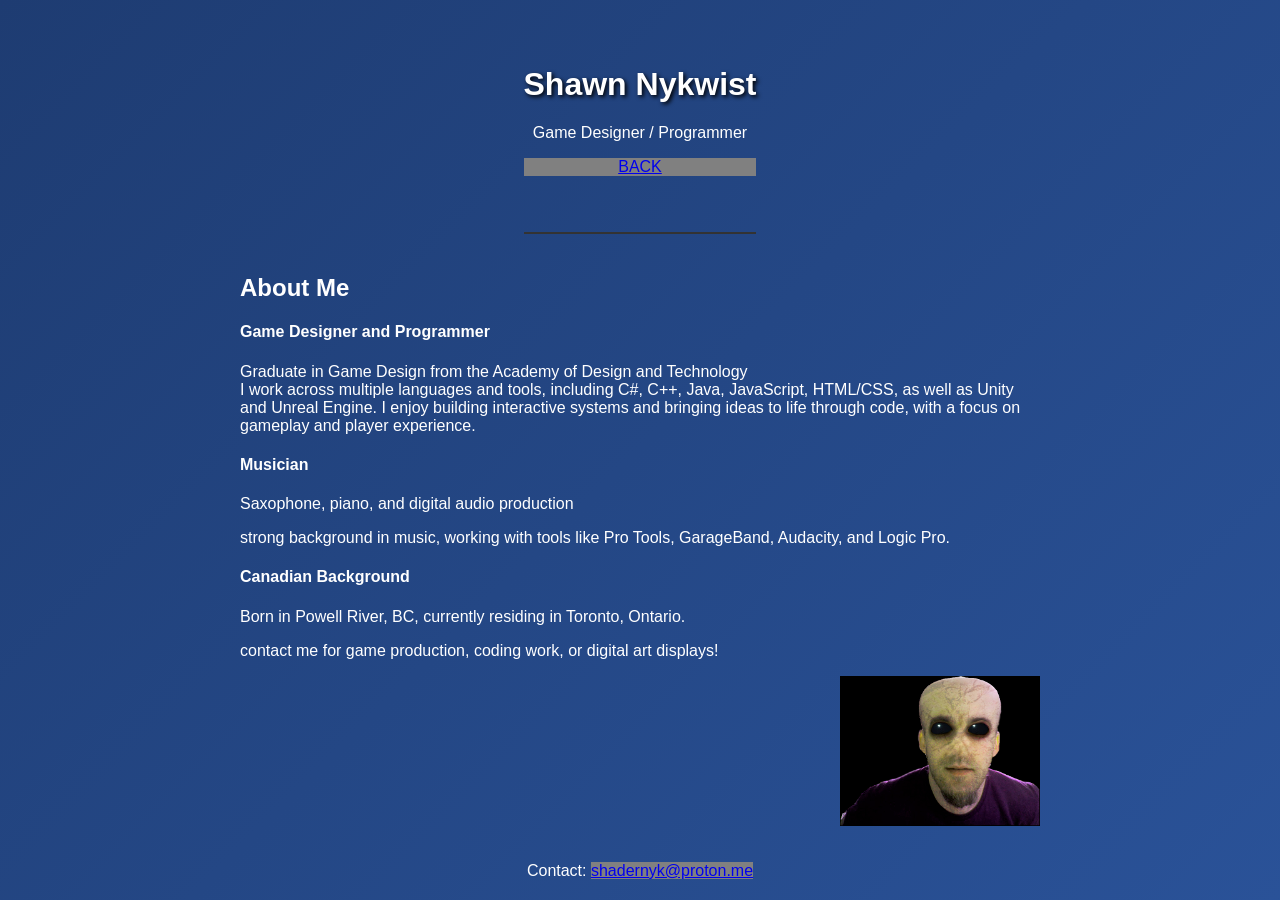
==== indexBio.html @ a0da4483 "Change image tag and class for alien picture Updated image tag for alien picture and modified classe" ====
<!DOCTYPE html>
<html lang="en">
          
<head>
    <meta charset="UTF-8">
    <meta name="viewport" content="width=device-width, initial-scale=1.0">
    <title>Game Designer</title>
    <link rel="stylesheet" href="style.css"> 
     <link rel="stylesheet" href="https://www.w3schools.com/w3css/5/w3.css">
<style>
a:link {
  background-color: grey;
}
 a:hover {
  background-color: white;
}
</style>
</head>
<body>
    <header>
        <h1>Shawn Nykwist</h1>
        <p>Game Designer / Programmer</p>
          <a href="index.html">
         <p style="background-color:grey;"> BACK</p>
          </a>
    </header>
    
    <section id="about">
        <h2>About Me</h2>
         <h4>Game Designer and Programmer</h4>   
        <p> Graduate in Game Design from the Academy of Design and Technology<br>
       I work across multiple languages and tools, including C#, C++, Java, JavaScript, 
          HTML/CSS, as well as Unity and Unreal Engine. I enjoy building interactive systems and bringing 
                  ideas to life through code, with a focus on gameplay and player experience.    
        </p>
    
       <h4>Musician</h4>
              <p>Saxophone, piano, and digital audio production</p>
          <p>strong background in music, working with tools like Pro Tools, GarageBand, Audacity, and Logic Pro.
        </p>
               <h4>Canadian Background</h4>
              <p>Born in Powell River, BC, currently residing in Toronto, Ontario. </p>
          <p>contact me for game production, coding work, or digital art displays!  </p>
         <img src="alienshawn.jpg" class="w3-round-large" alt="alien pic" width="200" style="float:right; margin-left:10px;">
           <!--   <img class="w3-circle" src="alienshawn.jpg" alt="alien" width="250" style="float:right; margin-left:10px;">-->
              
    </section>
    <footer>
              <!--   <p><a href="SHAWNNYKWIST_UNITY DEVELOPER.pdf" target="_blank">My Resume</a></p> -->
                <p>Contact: <a href="mailto:shadernyk@proton.me">shadernyk@proton.me</a></p>
   
    </footer>
</body>
</html>
---- style.css ----
body {
  background: linear-gradient(135deg, #1e3c72, #2a5298);
  color: #ffffff;
  font-family: 'Arial', sans-serif;
  margin: 0;
  padding: 20;
  min-height: 100vh; 
  display: flex;
  flex-direction: column;
  justify-content: center;
  align-items: center;
}

header {
    text-align: center;
    padding: 40px 0;
    border-bottom: 2px solid #333;
}
     
   h1 {
    color: white;
    text-shadow: 2px 2px 4px #000000;
  }
.frameGrowth{
border-style:none;
  transition:border-style 0.3s;
}
.frameGrowth:hover {
  /* width: 300px; */
  
  border-style: dotted;
}
.frameGrowth .hoverText {
  opacity: 0;
  transition: opacity 0.3s;
  text-align: right;
  padding: 10px 40px;
}
.frameGrowth:hover .hoverText {
  opacity: 1;  
}
section {
  margin: 20px 0; /* Reduced margin for better alignment */
  width: 100%;
  max-width: 800px; /* Optional: limits width for better layout */
  padding: 0 20px;
}
#peace-image {
  transform: rotate(180deg);
  
}
#project-image{
  /*resize image-set only one dimension, height will match to preserve ratio*/
  /*add hover effect? */
width:200px;
}

.project {
  border: 1px solid #ddd;
  padding: 20px;
  margin: 20px 0; 
  border-radius: 5px;
  width: 100%;
  box-sizing: border-box;
}

.project_a {
    margin-right: 15px;
    color: #0066cc;
}
.project_b {
   padding-left: 20px; 
    margin-left: 15px;
    border: 1px solid #ddd;
    border-radius: 5px;
    <!-- color: #0066cc; -->
}
    canvas {
  display: block;
}
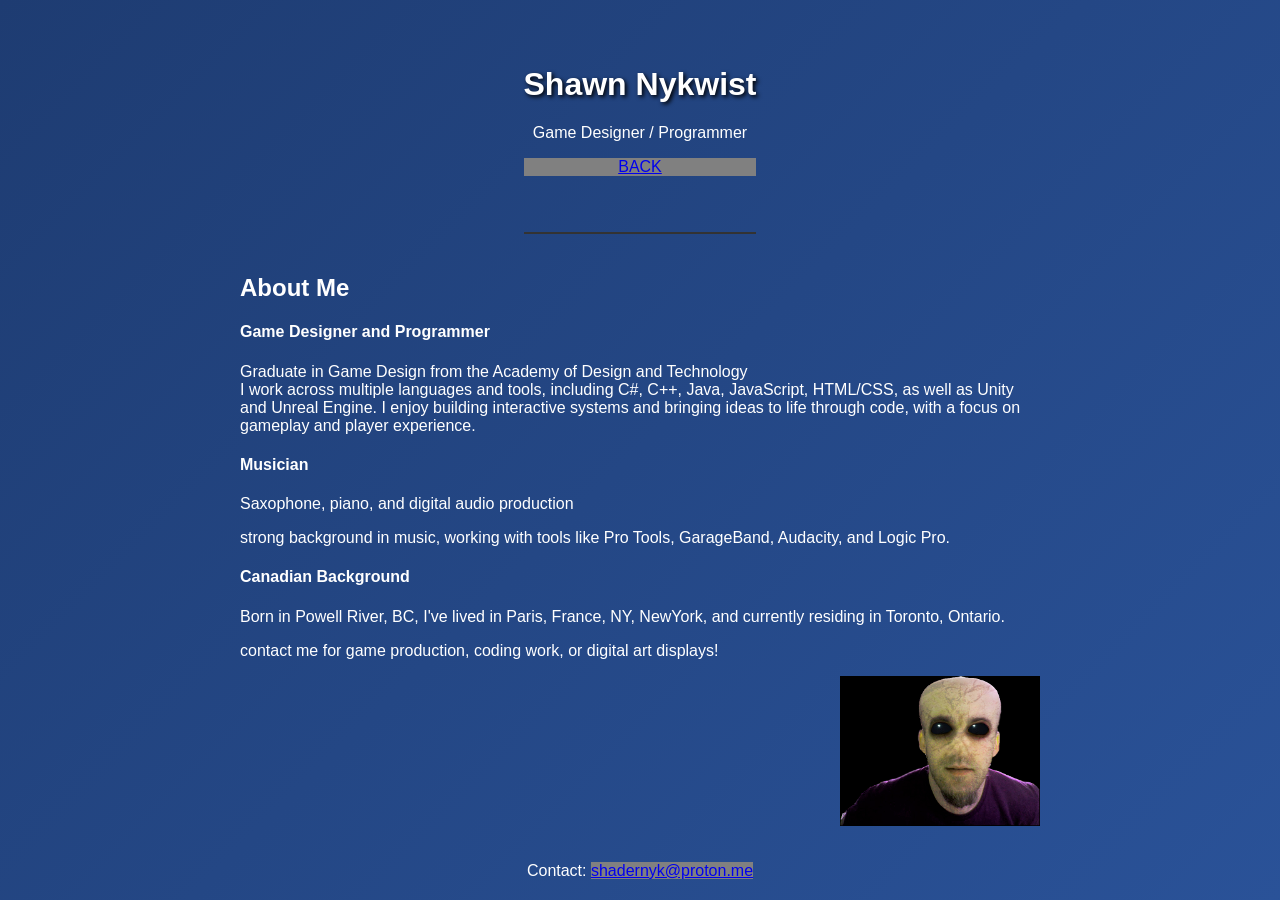
==== commit 2f28b0ab: "Revise biography with additional locations Updated location history in bio section." ====
--- a/indexBio.html
+++ b/indexBio.html
@@ -40,9 +40,9 @@
           <p>strong background in music, working with tools like Pro Tools, GarageBand, Audacity, and Logic Pro.
         </p>
                <h4>Canadian Background</h4>
-              <p>Born in Powell River, BC, currently residing in Toronto, Ontario. </p>
+              <p>Born in Powell River, BC, I've lived in Paris, France, NY, NewYork, and currently residing in Toronto, Ontario. </p>
           <p>contact me for game production, coding work, or digital art displays!  </p>
-         <img src="alienshawn.jpg" class="w3-round-large" alt="alien pic" width="200" style="float:right; margin-left:10px;">
+         <img src="alienshawn.jpg" class="w3-round-xlarge" alt="alien pic" width="200" style="float:right; margin-left:10px;">
            <!--   <img class="w3-circle" src="alienshawn.jpg" alt="alien" width="250" style="float:right; margin-left:10px;">-->
               
     </section>
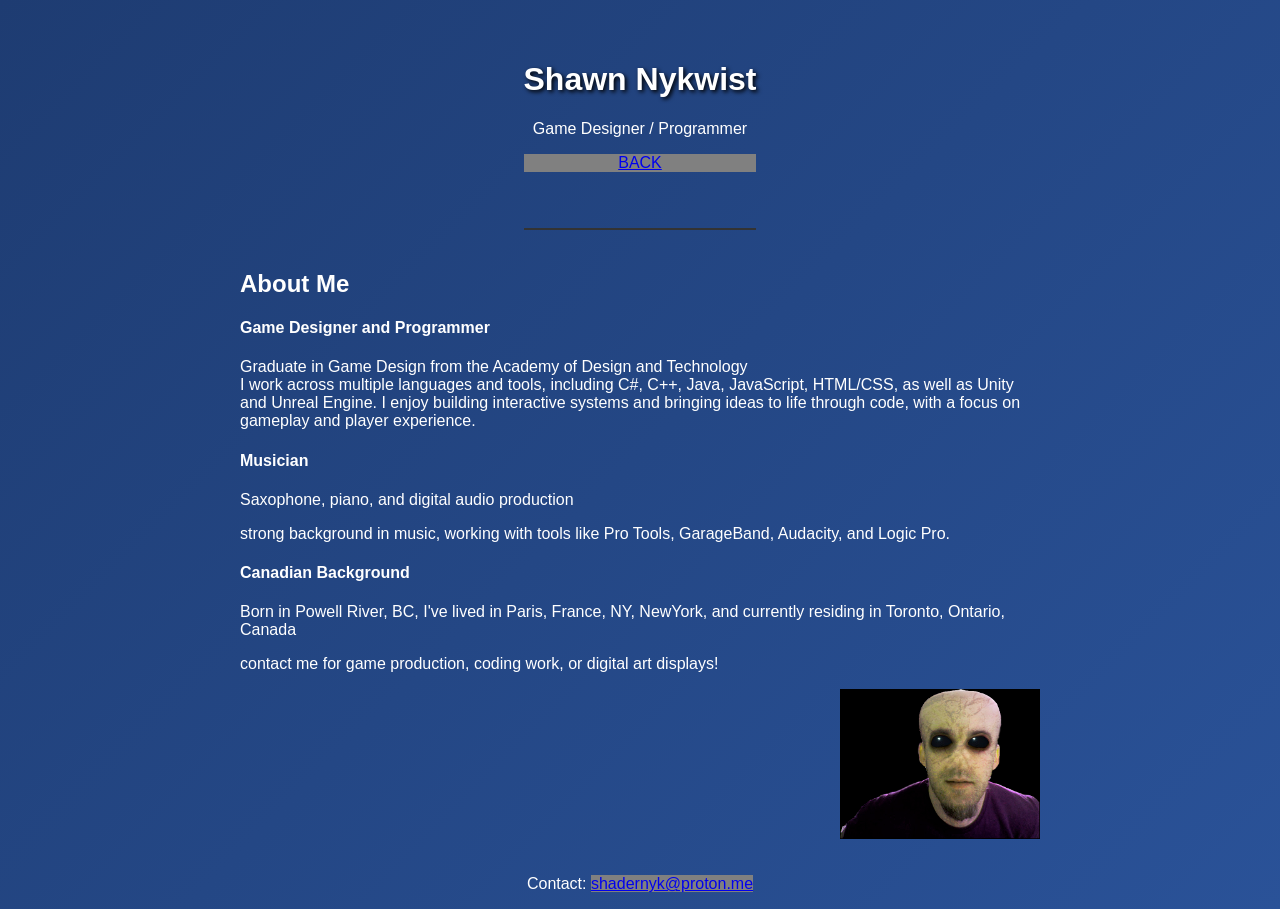
==== commit 424c9aa0: "Add 'Canada' to location description" ====
--- a/indexBio.html
+++ b/indexBio.html
@@ -40,7 +40,7 @@
           <p>strong background in music, working with tools like Pro Tools, GarageBand, Audacity, and Logic Pro.
         </p>
                <h4>Canadian Background</h4>
-              <p>Born in Powell River, BC, I've lived in Paris, France, NY, NewYork, and currently residing in Toronto, Ontario. </p>
+              <p>Born in Powell River, BC, I've lived in Paris, France, NY, NewYork, and currently residing in Toronto, Ontario, Canada </p>
           <p>contact me for game production, coding work, or digital art displays!  </p>
          <img src="alienshawn.jpg" class="w3-round-xlarge" alt="alien pic" width="200" style="float:right; margin-left:10px;">
            <!--   <img class="w3-circle" src="alienshawn.jpg" alt="alien" width="250" style="float:right; margin-left:10px;">-->
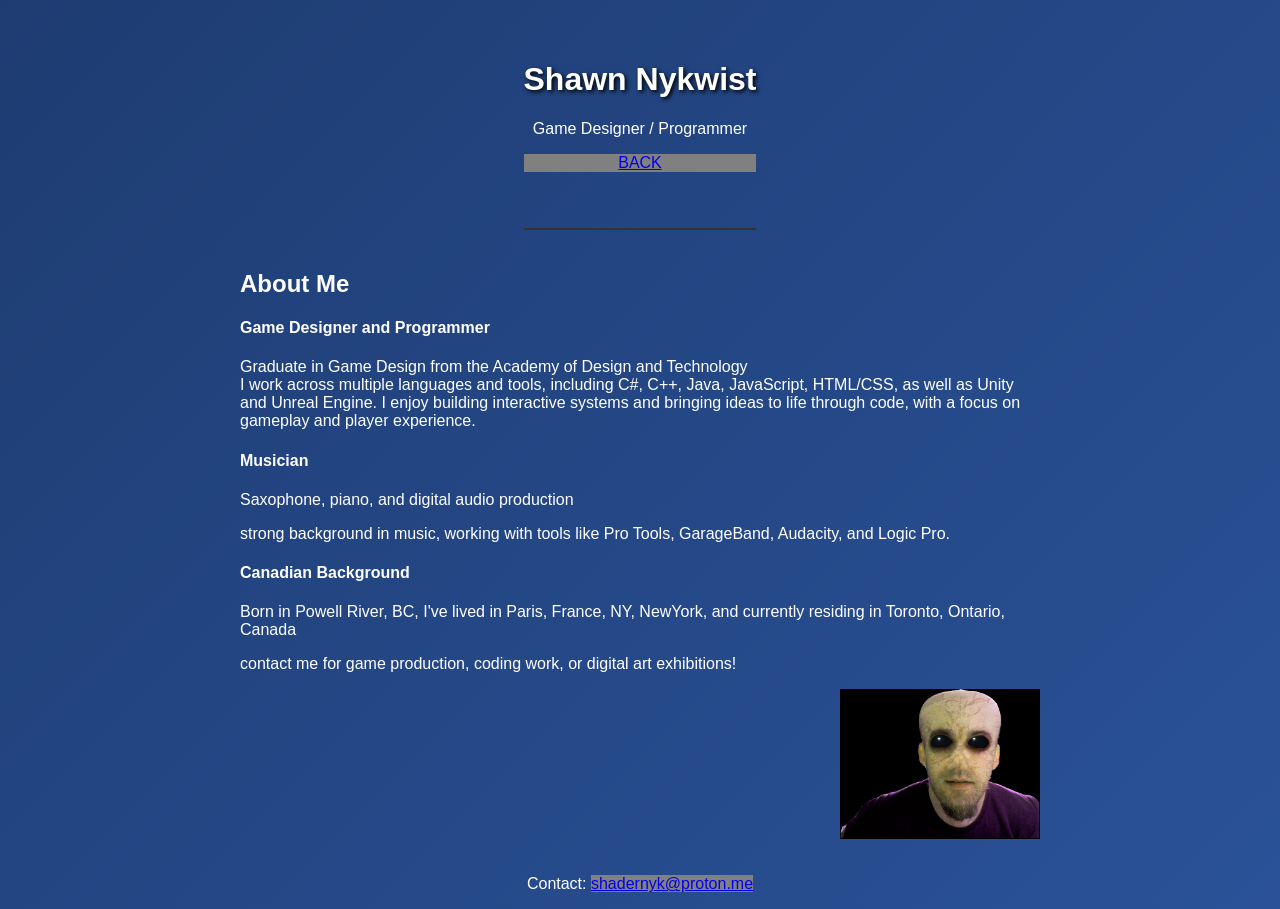
==== commit 8f1d5005: "Update text from 'displays' to 'exhibitions'" ====
--- a/indexBio.html
+++ b/indexBio.html
@@ -41,7 +41,7 @@
         </p>
                <h4>Canadian Background</h4>
               <p>Born in Powell River, BC, I've lived in Paris, France, NY, NewYork, and currently residing in Toronto, Ontario, Canada </p>
-          <p>contact me for game production, coding work, or digital art displays!  </p>
+          <p>contact me for game production, coding work, or digital art exhibitions!  </p>
          <img src="alienshawn.jpg" class="w3-round-xlarge" alt="alien pic" width="200" style="float:right; margin-left:10px;">
            <!--   <img class="w3-circle" src="alienshawn.jpg" alt="alien" width="250" style="float:right; margin-left:10px;">-->
               
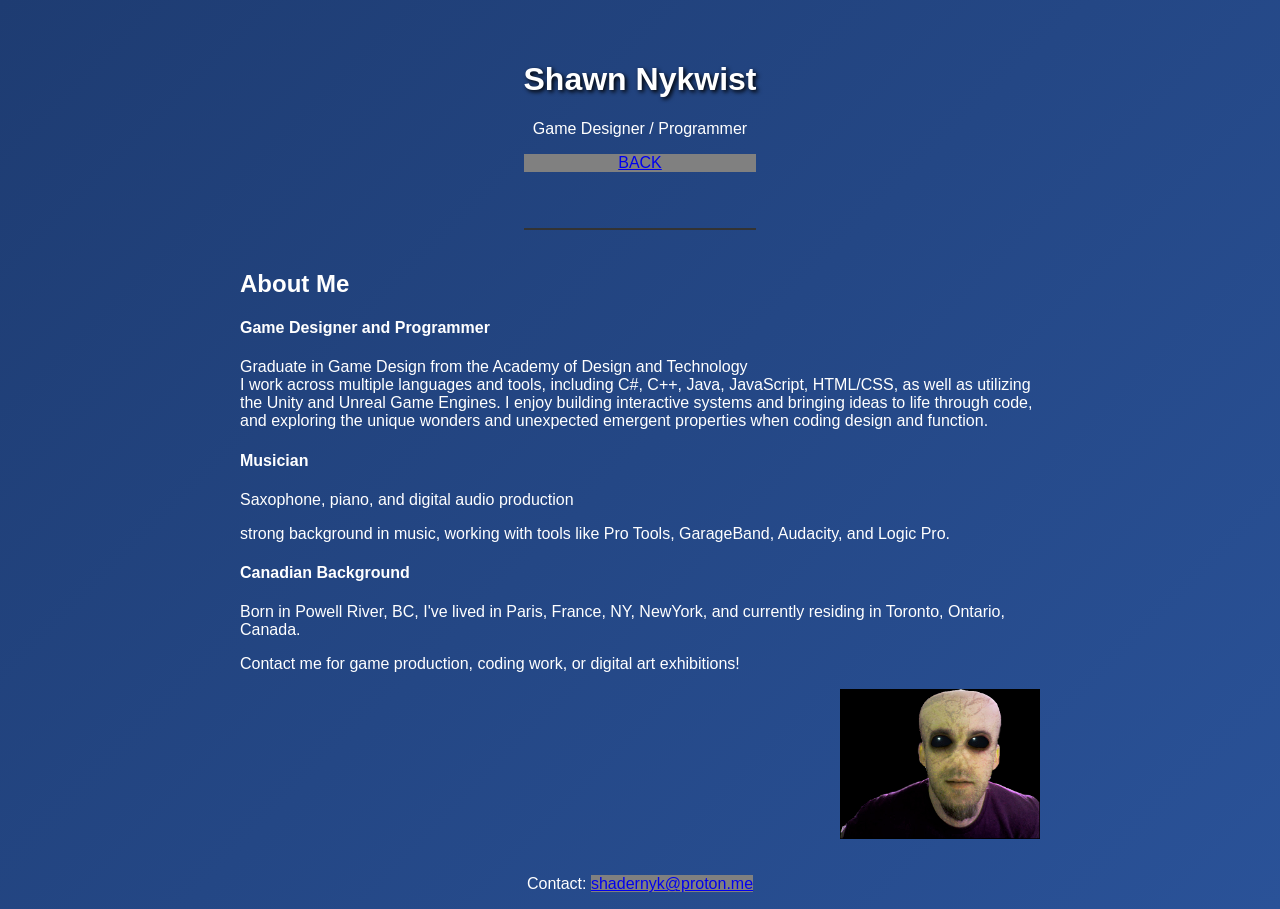
==== commit ea060dd8: "Update indexBio.html" ====
--- a/indexBio.html
+++ b/indexBio.html
@@ -31,8 +31,8 @@
          <h4>Game Designer and Programmer</h4>   
         <p> Graduate in Game Design from the Academy of Design and Technology<br>
        I work across multiple languages and tools, including C#, C++, Java, JavaScript, 
-          HTML/CSS, as well as Unity and Unreal Engine. I enjoy building interactive systems and bringing 
-                  ideas to life through code, with a focus on gameplay and player experience.    
+          HTML/CSS, as well as utilizing the Unity and Unreal Game Engines. I enjoy building interactive systems and bringing 
+                  ideas to life through code, and exploring the unique wonders and unexpected emergent properties when coding design and function.    
         </p>
     
        <h4>Musician</h4>
@@ -40,8 +40,8 @@
           <p>strong background in music, working with tools like Pro Tools, GarageBand, Audacity, and Logic Pro.
         </p>
                <h4>Canadian Background</h4>
-              <p>Born in Powell River, BC, I've lived in Paris, France, NY, NewYork, and currently residing in Toronto, Ontario, Canada </p>
-          <p>contact me for game production, coding work, or digital art exhibitions!  </p>
+              <p>Born in Powell River, BC, I've lived in Paris, France, NY, NewYork, and currently residing in Toronto, Ontario, Canada. </p>
+          <p>Contact me for game production, coding work, or digital art exhibitions!  </p>
          <img src="alienshawn.jpg" class="w3-round-xlarge" alt="alien pic" width="200" style="float:right; margin-left:10px;">
            <!--   <img class="w3-circle" src="alienshawn.jpg" alt="alien" width="250" style="float:right; margin-left:10px;">-->
               
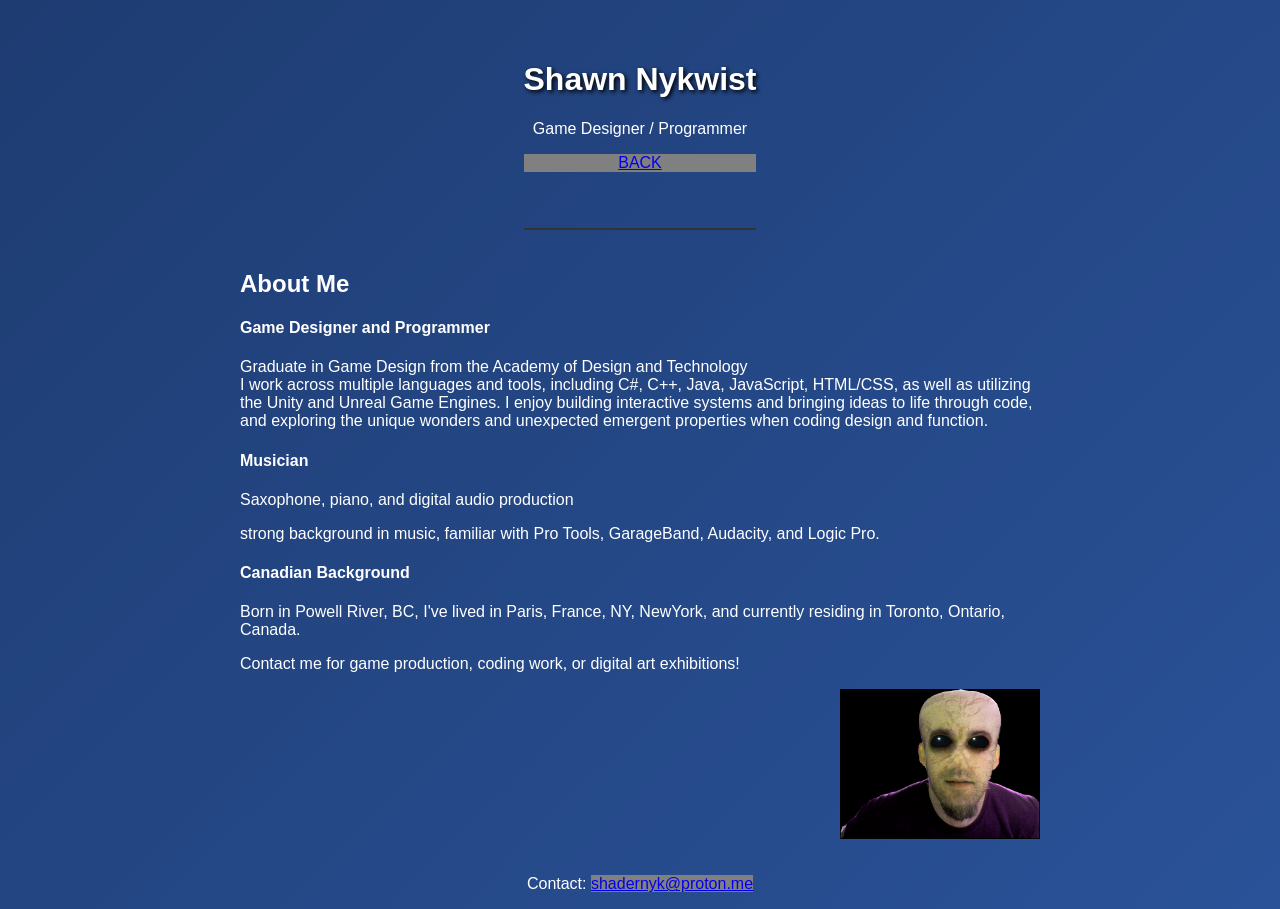
==== commit b75de716: "Update indexBio.html" ====
--- a/indexBio.html
+++ b/indexBio.html
@@ -37,7 +37,7 @@
     
        <h4>Musician</h4>
               <p>Saxophone, piano, and digital audio production</p>
-          <p>strong background in music, working with tools like Pro Tools, GarageBand, Audacity, and Logic Pro.
+          <p>strong background in music, familiar with Pro Tools, GarageBand, Audacity, and Logic Pro.
         </p>
                <h4>Canadian Background</h4>
               <p>Born in Powell River, BC, I've lived in Paris, France, NY, NewYork, and currently residing in Toronto, Ontario, Canada. </p>
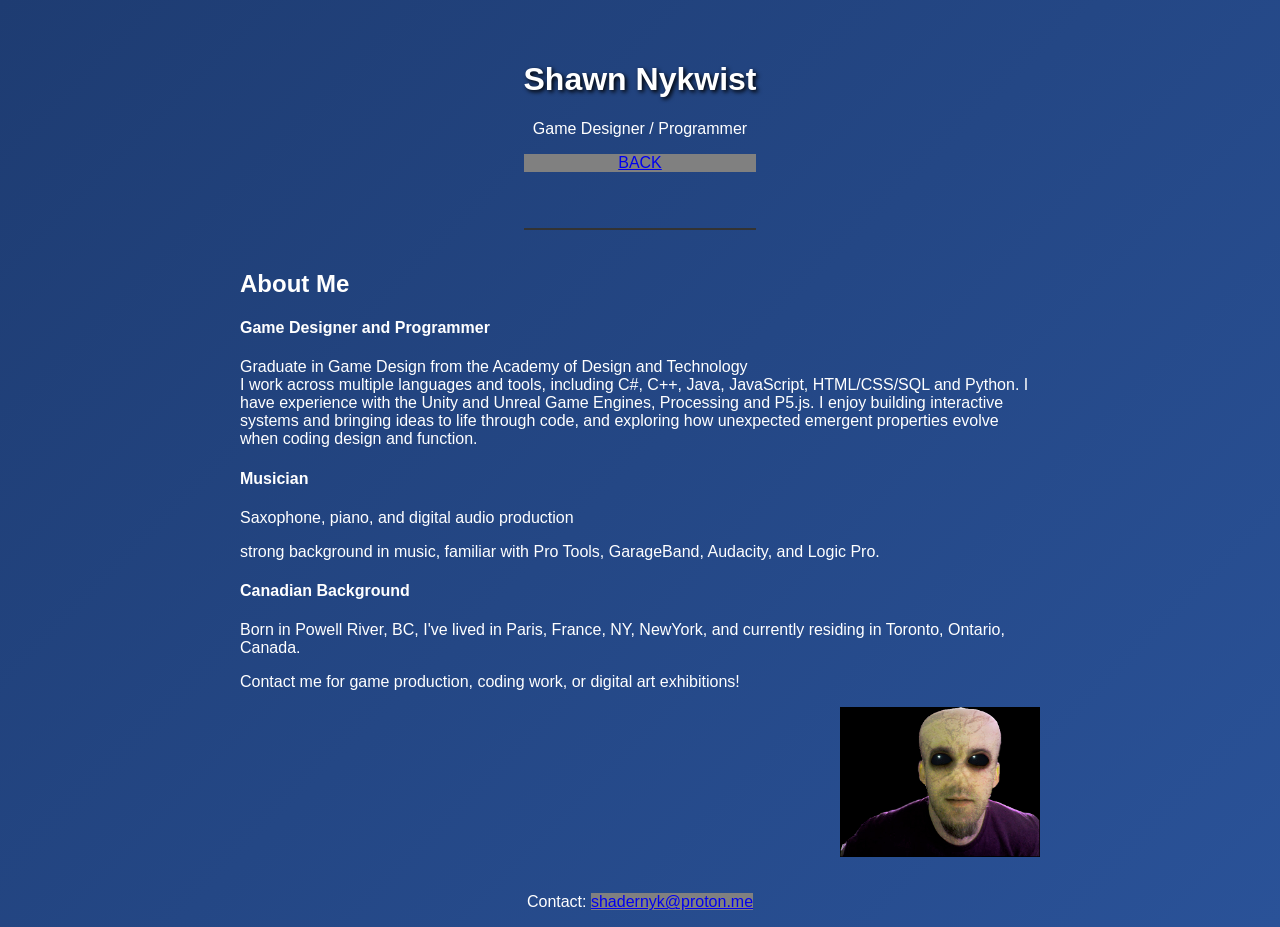
==== commit f0ab4db2: "Update skills and tools in bio section" ====
--- a/indexBio.html
+++ b/indexBio.html
@@ -31,8 +31,8 @@
          <h4>Game Designer and Programmer</h4>   
         <p> Graduate in Game Design from the Academy of Design and Technology<br>
        I work across multiple languages and tools, including C#, C++, Java, JavaScript, 
-          HTML/CSS, as well as utilizing the Unity and Unreal Game Engines. I enjoy building interactive systems and bringing 
-                  ideas to life through code, and exploring the unique wonders and unexpected emergent properties when coding design and function.    
+          HTML/CSS/SQL and Python. I have experience with the Unity and Unreal Game Engines, Processing and P5.js. I enjoy building interactive systems and bringing 
+                  ideas to life through code, and exploring how unexpected emergent properties evolve when coding design and function.    
         </p>
     
        <h4>Musician</h4>
